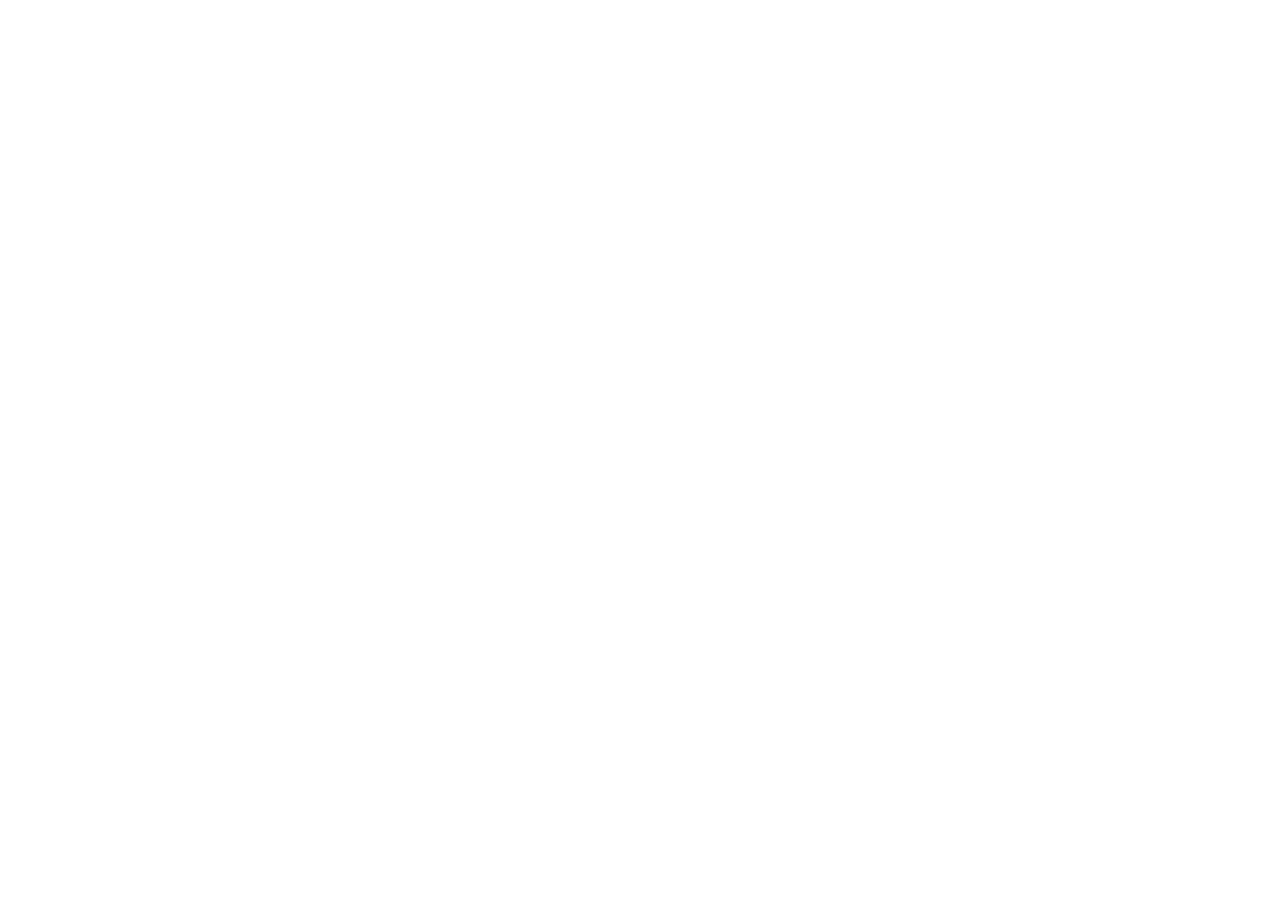
==== index.html @ 19f58029 "master" ====
<!DOCTYPE html>
<html lang="en">
<head>
    <meta charset="UTF-8">
    <meta name="viewport" content="width=device-width, initial-scale=1.0">
    <title>Simple Website</title>
     <link rel="stylesheet" href="style.css">

</head>
<body>
    
</body>
</html>
---- style.css ----
*{
    margin:auto;
    padding:auto;
}
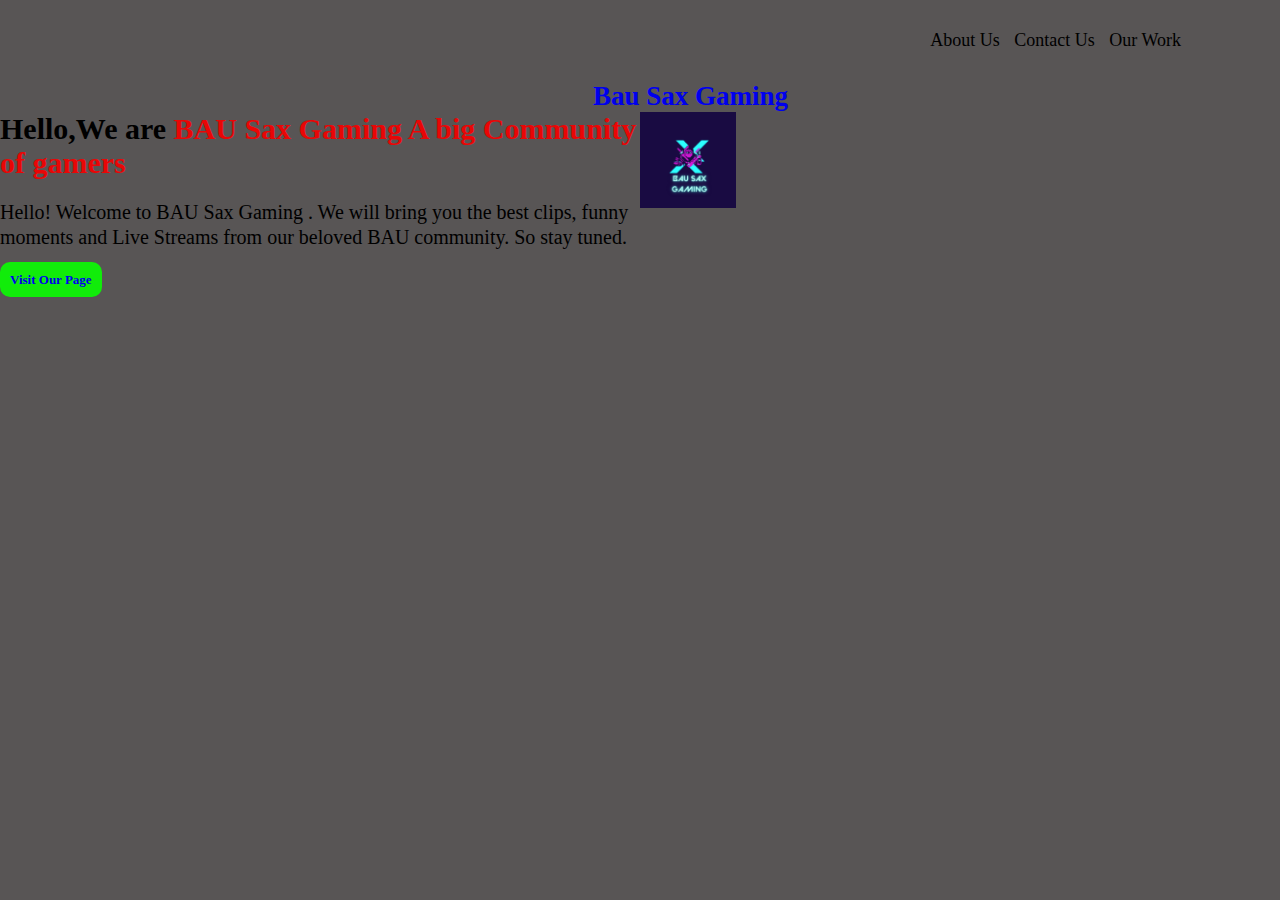
==== commit 569586fa: "first commit" ====
--- a/index.html
+++ b/index.html
@@ -3,11 +3,61 @@
 <head>
     <meta charset="UTF-8">
     <meta name="viewport" content="width=device-width, initial-scale=1.0">
-    <title>Simple Website</title>
+    <title>BAU Sax Gaming</title>
      <link rel="stylesheet" href="style.css">
 
 </head>
 <body>
+<header>
+    <div class="container">
+
+        <nav>
+            <ul class="menu">
+             <li><a href="file:///C:/Users/Ruhul%20Amin/Desktop/simple-website/about.html" target="_blank">About Us</a></li>
+             <li><a href="file:///C:/Users/Ruhul%20Amin/Desktop/simple-website/contact.html" target="_blank">Contact Us</a></li>
+             <li><a href="file:///C:/Users/Ruhul%20Amin/Desktop/simple-website/our.html" target="_blank">Our Work</a></li>
+          </ul>
+      
+         </nav>
+       
+        </div>
     
+    <nav>
+      <ul class="link">
+       <h2><a href="https://www.facebook.com/bausaxgaming/" target="_blank">Bau Sax Gaming</a></h2>
+      
+     
+    </ul>
+    </nav>
+</header>
+
+<section class="hero-section">
+    <div class="container-first">
+<div class="half-width">
+ <div class="content">
+<h1>Hello,We are <spa class="highlighted-text"> BAU Sax Gaming A big Community of gamers</span> 
+
+</h1>
+<p>Hello! Welcome to BAU Sax Gaming .
+ We will bring you the best clips, funny moments and Live Streams from our beloved BAU community.
+  So stay tuned. 
+</p>
+<a href="https://www.facebook.com/bausaxgaming/" class="button" target="_blank">Visit Our Page</a>
+
+</div>
+</div>
+<div class="half-width">
+<div class="hero-image">
+ <img src="bausax.png" alt="hero-image">
+
+
+</div>
+</div>
+
+</div>
+
+</section>
+
+
 </body>
 </html>--- a/style.css
+++ b/style.css
@@ -1,4 +1,155 @@
 *{
     margin:auto;
     padding:auto;
-}+}
+
+a{
+    text-decoration: none;
+}
+ .menu{
+     text-align: right;
+    padding: 30px;
+    }
+
+.menu li{
+    list-style: none;
+    display: inline-block;    
+
+}
+.menu a{
+    padding: 5px;
+    color:black
+
+}
+.link{
+    text-align:right;
+     font-size: large;
+    width: 20%;
+    ;
+    }
+ .container{
+     font-size: large;
+      width: 90%; 
+    
+     } 
+
+
+.half-width{
+    width: 50%;
+   float: left;
+}
+
+img{
+width: 15%;
+float:center;
+box-shadow: black;
+}
+
+.hero-section h1{
+    font-size: 30px;
+    font-variant: normal;
+    
+}
+
+.highlighted-text{
+    color: rgb(233, 6, 6);
+}
+.hero-section p{
+    font-size: 20px;
+    line-height: 25px;
+    margin: 20px 0;
+}
+
+.hero-section .button{
+    background-color:rgb(17, 236, 10);
+    font-size: 13px;
+    font-weight: bold;
+    padding: 10px 10px;
+    border-radius: 10px;
+}
+
+
+
+.project{
+    width: 33.33%;
+    float: left;
+    padding: 5px;
+     
+}   
+
+.work-section .project-first{
+    width: 30%;
+    float:left;
+    padding: 1%;
+}
+    
+.work-section .project-second{
+    width: 30%;
+    float:middle;
+    overflow: hidden;
+    padding: 1%;
+}
+.work-section .project-third{
+    width: 30%;
+    float:left;
+    overflow: hidden;
+    padding: 1%;
+}
+    
+.work-section h4{
+    margin: 10px 0;
+}
+  
+
+.work-section .box-shadow{
+    box-shadow: 3px 3px 3px 3px;
+    border-radius: 10px;
+}
+
+.box-shadow:hover{
+    transform: scale(1.03);
+    cursor: pointer;
+}
+
+
+.hero-section .button:hover{
+    transform: scale(1.03);
+    cursor: pointer;
+}
+
+
+
+
+body { background:rgb(88, 85, 85); }
+
+
+
+
+
+
+
+
+
+
+
+
+
+
+
+
+
+
+
+
+
+
+
+
+
+
+
+
+
+
+
+
